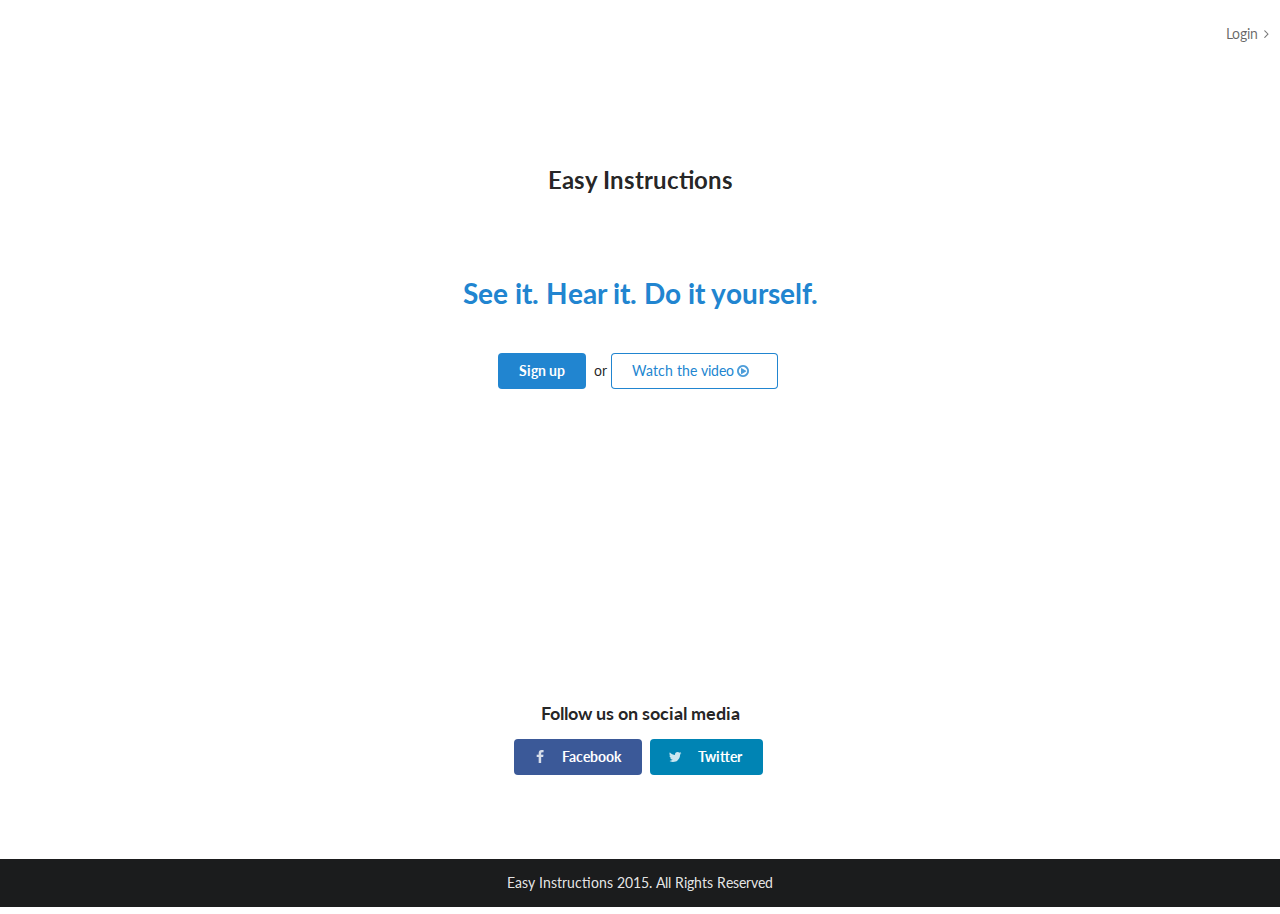
==== index.html @ 3724ee26 "added login and sign up and start page" ====
<!DOCTYPE html>
<html lang="en">

<head>
  <meta charset="UTF-8">
  <title>EasyInstructions | Under Construction</title>
  <link rel="stylesheet" href="assets/css/semantic.min.css">
  <link rel="stylesheet" href="assets/css/styles.css">
</head>

<body>
  <div id="wrapper">

    <header>
      <div class="ui text menu">
        <a href="login.html" class="ui right item">
          Login
          <i class="angle right icon"></i>
        </a>
      </div>
    </header>

    <section class="hero">
      <h2 class="ui center aligned header">
        Easy Instructions
      </h2>
      <h1 class="ui center aligned blue header space-top">See it. Hear it. Do it yourself.</h1>

      <div class="ui container center aligned space-top">
        <a class="ui blue button">Sign up</a> or
        <a class="ui blue basic button">Watch the video
          <i class="video play outline icon"></i>
        </a>
      </div>

    </section>

    <section class="SoMe ui center aligned header space-top">
      <h3 class="ui center aligned header">
        Follow us on social media
      </h3>
      <div class="ui container">
        <button class="ui facebook button">
          <i class="facebook icon"></i> Facebook
        </button>
        <button class="ui twitter button">
          <i class="twitter icon"></i> Twitter
        </button>
      </div>
    </section>

    <footer class="ui inverted vertical footer segment center aligned">
      <div class="ui container">
        Easy Instructions 2015. All Rights Reserved
      </div>
    </footer>

  </div>
  <script src="https://code.jquery.com/jquery-2.1.4.min.js"></script>
  <script src="assets/js/semantic.min.js"></script>
  <script src="assets/js/app.js"></script>
</body>

</html>
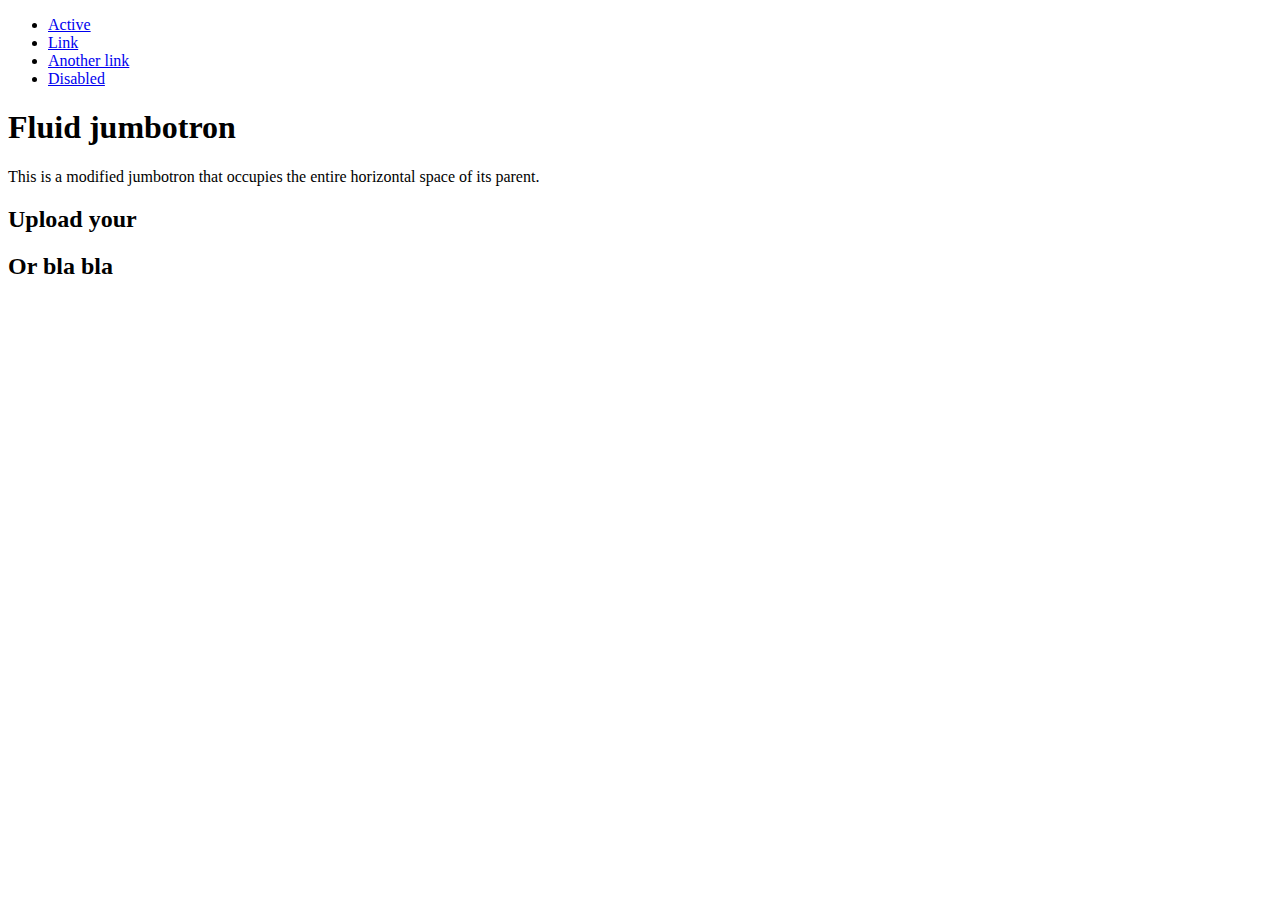
==== commit 9779814c: "Testing building with Bootstrap 4" ====
--- a/index.html
+++ b/index.html
@@ -2,63 +2,68 @@
 <html lang="en">
 
 <head>
-  <meta charset="UTF-8">
-  <title>EasyInstructions | Under Construction</title>
-  <link rel="stylesheet" href="assets/css/semantic.min.css">
-  <link rel="stylesheet" href="assets/css/styles.css">
+  <!-- Required meta tags always come first -->
+  <meta charset="utf-8">
+  <meta name="viewport" content="width=device-width, initial-scale=1, shrink-to-fit=no">
+  <meta http-equiv="x-ua-compatible" content="ie=edge">
+
+  <!-- Bootstrap CSS -->
+  <link rel="stylesheet" href="https://maxcdn.bootstrapcdn.com/bootstrap/4.0.0-alpha.2/css/bootstrap.min.css" integrity="sha384-y3tfxAZXuh4HwSYylfB+J125MxIs6mR5FOHamPBG064zB+AFeWH94NdvaCBm8qnd" crossorigin="anonymous">
 </head>
 
 <body>
-  <div id="wrapper">
+  <div class="container">
+    <nav>
+      <ul class="nav nav-tabs">
+        <li class="nav-item" data-toggle="tab">
+          <a class="nav-link active" href="#">Active</a>
+        </li>
+        <li class="nav-item" data-toggle="tab">
+          <a class="nav-link" href="#">Link</a>
+        </li>
+        <li class="nav-item" data-toggle="tab">
+          <a class="nav-link" href="#">Another link</a>
+        </li>
+        <li class="nav-item" data-toggle="tab">
+          <a class="nav-link disabled" href="#">Disabled</a>
+        </li>
+      </ul>
+    </nav>
 
-    <header>
-      <div class="ui text menu">
-        <a href="login.html" class="ui right item">
-          Login
-          <i class="angle right icon"></i>
-        </a>
+    <section class="jumbotron jumbotron-fluid">
+      <div class="container">
+        <h1 class="display-3">Fluid jumbotron</h1>
+        <p class="lead">This is a modified jumbotron that occupies the entire horizontal space of its parent.</p>
       </div>
-    </header>
+    </section>
 
-    <section class="hero">
-      <h2 class="ui center aligned header">
-        Easy Instructions
-      </h2>
-      <h1 class="ui center aligned blue header space-top">See it. Hear it. Do it yourself.</h1>
-
-      <div class="ui container center aligned space-top">
-        <a class="ui blue button">Sign up</a> or
-        <a class="ui blue basic button">Watch the video
-          <i class="video play outline icon"></i>
-        </a>
+    <section>
+      <div class="container">
+        <div class="row">
+          <div class="col-xs-12 col-md-6">
+            <h2>Upload your</h2>
+          </div>
+          <div class="col-xs-12 col-md-6">
+            <h2>Or bla bla</h2>
+          </div>
+        </div>
       </div>
 
     </section>
 
-    <section class="SoMe ui center aligned header space-top">
-      <h3 class="ui center aligned header">
-        Follow us on social media
-      </h3>
-      <div class="ui container">
-        <button class="ui facebook button">
-          <i class="facebook icon"></i> Facebook
-        </button>
-        <button class="ui twitter button">
-          <i class="twitter icon"></i> Twitter
-        </button>
-      </div>
+    <section>
+
     </section>
+  </div>
 
-    <footer class="ui inverted vertical footer segment center aligned">
-      <div class="ui container">
-        Easy Instructions 2015. All Rights Reserved
-      </div>
-    </footer>
 
-  </div>
-  <script src="https://code.jquery.com/jquery-2.1.4.min.js"></script>
-  <script src="assets/js/semantic.min.js"></script>
-  <script src="assets/js/app.js"></script>
+
+
+
+
+  <!-- jQuery first, then Bootstrap JS. -->
+  <script src="https://ajax.googleapis.com/ajax/libs/jquery/2.1.4/jquery.min.js"></script>
+  <script src="https://maxcdn.bootstrapcdn.com/bootstrap/4.0.0-alpha.2/js/bootstrap.min.js" integrity="sha384-vZ2WRJMwsjRMW/8U7i6PWi6AlO1L79snBrmgiDpgIWJ82z8eA5lenwvxbMV1PAh7" crossorigin="anonymous"></script>
 </body>
 
 </html>
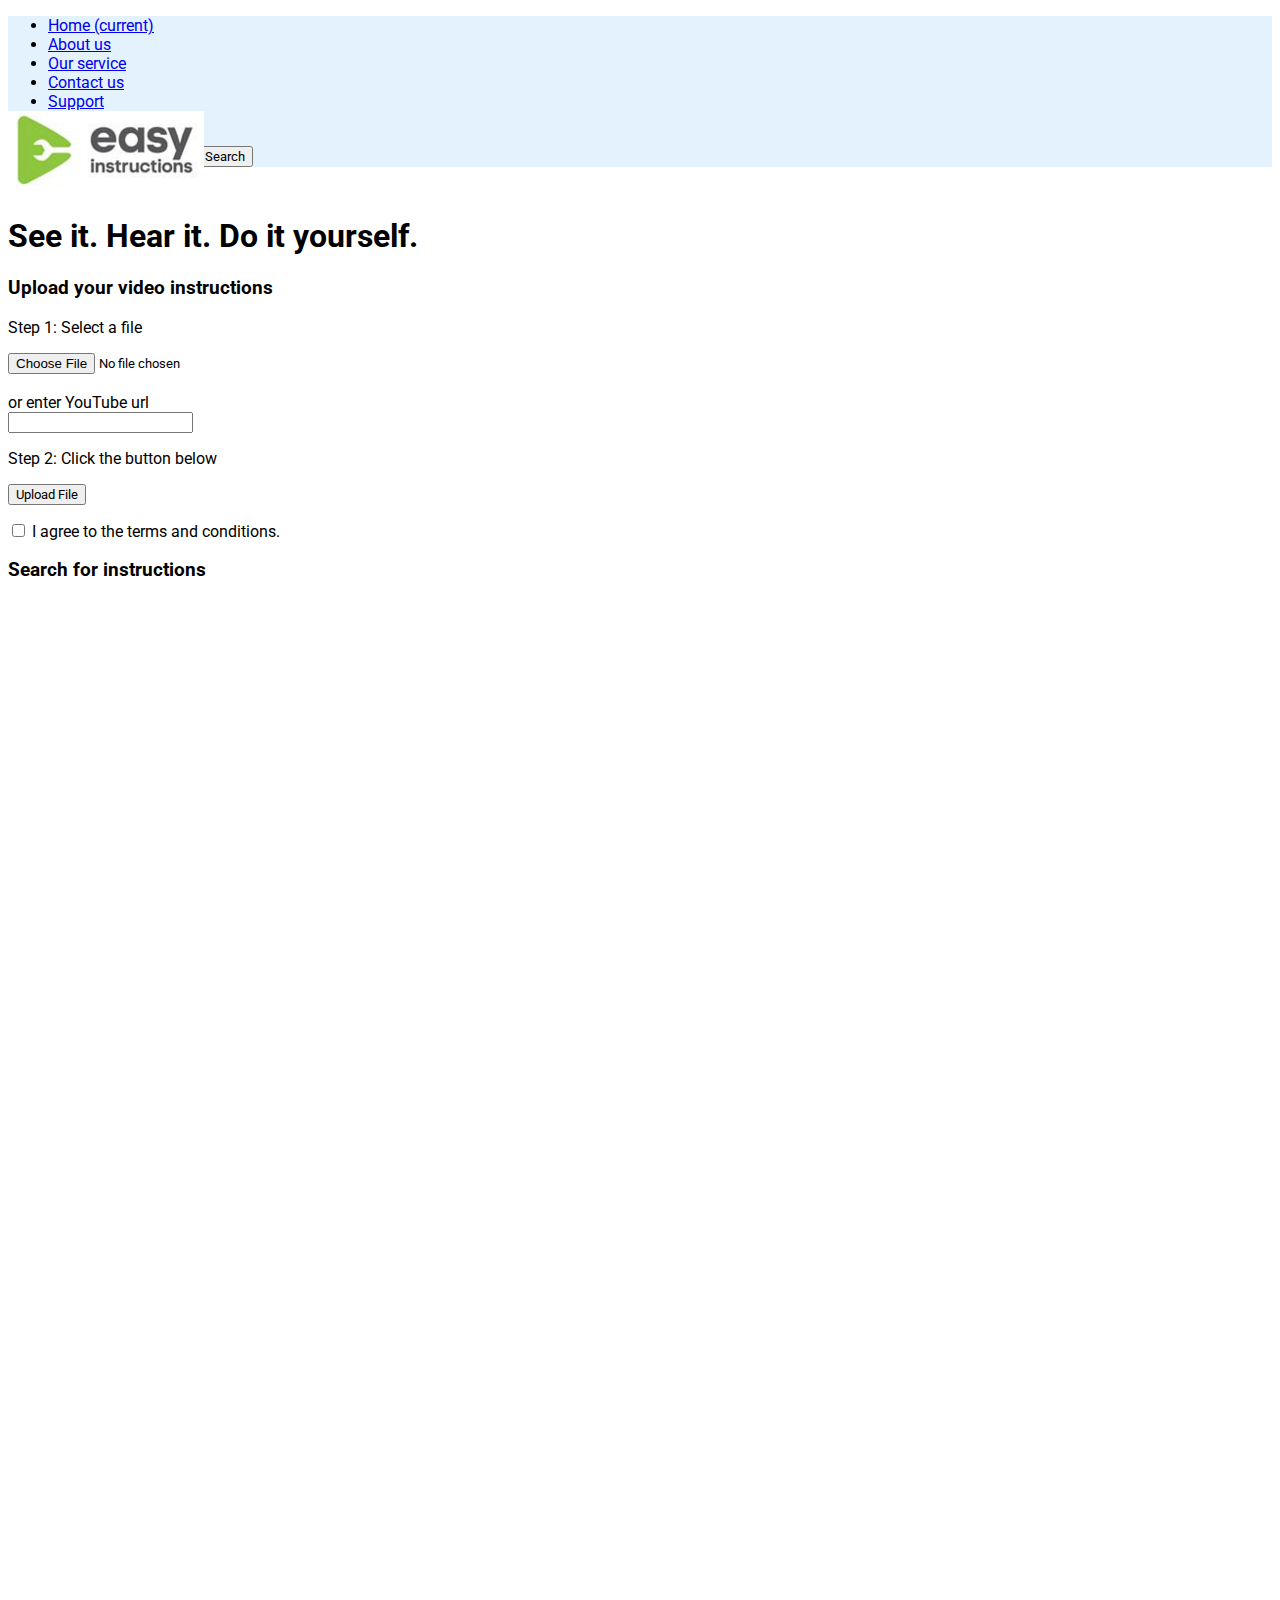
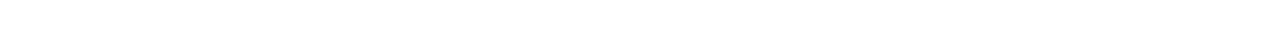
==== commit 1f3b55b9: "Index page half done. Upload your instrucitons section is ready" ====
--- a/index.html
+++ b/index.html
@@ -9,31 +9,73 @@
 
   <!-- Bootstrap CSS -->
   <link rel="stylesheet" href="https://maxcdn.bootstrapcdn.com/bootstrap/4.0.0-alpha.2/css/bootstrap.min.css" integrity="sha384-y3tfxAZXuh4HwSYylfB+J125MxIs6mR5FOHamPBG064zB+AFeWH94NdvaCBm8qnd" crossorigin="anonymous">
+
+  <!-- Google Roboto font -->
+  <link href='https://fonts.googleapis.com/css?family=Roboto' rel='stylesheet' type='text/css'>
+
+  <!-- Custom styles will be moved to separate file later -->
+  <style>
+    * {
+      font-family: 'Roboto', sans-serif!important;
+    }
+
+    .navbar {
+      background-color: #e3f2fd;
+    }
+
+    .inline-block {
+      display: inline-block;
+    }
+
+    #google_translate_element {
+      text-align: right;
+      margin-top: -3.5rem;
+      margin-right: 1rem;
+    }
+  </style>
+
 </head>
 
 <body>
   <div class="container">
-    <nav>
-      <ul class="nav nav-tabs">
-        <li class="nav-item" data-toggle="tab">
-          <a class="nav-link active" href="#">Active</a>
+    <nav class="navbar navbar-light bg-faded">
+      <ul class="nav navbar-nav">
+        <li class="nav-item active">
+          <a class="nav-link" href="#">Home <span class="sr-only">(current)</span></a>
         </li>
-        <li class="nav-item" data-toggle="tab">
-          <a class="nav-link" href="#">Link</a>
+        <li class="nav-item">
+          <a class="nav-link" href="#">About us</a>
         </li>
-        <li class="nav-item" data-toggle="tab">
-          <a class="nav-link" href="#">Another link</a>
+        <li class="nav-item">
+          <a class="nav-link" href="#">Our service</a>
         </li>
-        <li class="nav-item" data-toggle="tab">
-          <a class="nav-link disabled" href="#">Disabled</a>
+        <li class="nav-item">
+          <a class="nav-link" href="#">Contact us</a>
+        </li>
+        <li class="nav-item">
+          <a class="nav-link" href="#">Support</a>
+        </li>
+        <li class="nav-item">
+          <a class="nav-link" href="#">FAQ</a>
         </li>
       </ul>
+      <form class="form-inline pull-xs-right">
+        <input class="form-control" type="text" placeholder="Search">
+        <button class="btn btn-primary-outline" type="submit">Search</button>
+      </form>
     </nav>
 
+
+    <!-- HERO AREA -->
     <section class="jumbotron jumbotron-fluid">
       <div class="container">
-        <h1 class="display-3">Fluid jumbotron</h1>
-        <p class="lead">This is a modified jumbotron that occupies the entire horizontal space of its parent.</p>
+        <div class="row">
+          <div id="google_translate_element"></div>
+        </div>
+        <div class="row text-xs-center">
+          <img src="assets/img/logo.png" alt="Easy Instructions logo">
+          <h1 class="display-3 text-info">See it. Hear it. Do it yourself.</h1>
+        </div>
       </div>
     </section>
 
@@ -41,25 +83,101 @@
       <div class="container">
         <div class="row">
           <div class="col-xs-12 col-md-6">
-            <h2>Upload your</h2>
+            <h3 class="bg-info p-a-1">Upload your video instructions</h3>
+            <p>Step 1: Select a file</p>
+            <div>
+              <!-- <button class="btn btn-info-outline">Choose File</button> -->
+              <input type="file">
+              <br><br>
+              or enter YouTube url
+              <br>
+              <input type="text" class="form-control">
+              <br>
+            </div>
+            <p>Step 2: Click the button below</p>
+            <p>
+              <button class="btn btn-info">Upload File</button>
+            </p>
+            <label>
+              <input type="checkbox" class="">
+              I agree to the terms and conditions.
+            </label>
           </div>
           <div class="col-xs-12 col-md-6">
-            <h2>Or bla bla</h2>
+            <h3 class="bg-success p-a-1">Search for instructions</h3>
           </div>
         </div>
       </div>
-
     </section>
 
-    <section>
+    <br>
+    <br>
+    <br>
+    <br>
+    <br>
+    <br>
+    <br>
+    <br>
+    <br>
+    <br>
+    <br>
+    <br>
+    <br>
+    <br>
+    <br>
+    <br>
+    <br>
+    <br>
+    <br>
+    <br>
+    <br>
+    <br>
+    <br>
+    <br>
+    <br>
+    <br>
+    <br>
+    <br>
+    <br>
+    <br>
+    <br>
+    <br>
+    <br>
+    <br>
+    <br>
+    <br>
+    <br>
+    <br>
+    <br>
+    <br>
+    <br>
+    <br>
+    <br>
+    <br>
+    <br>
+    <br>
+    <br>
+    <br>
+    <br>
+    <br>
+    <br>
+    <br>
+    <br>
+    <br>
+    <br>
 
-    </section>
-  </div>
+  </div><!-- END OF MAIN CONTAINER -->
 
-
-
-
-
+  <!-- Google Translate API -->
+  <script type="text/javascript">
+    function googleTranslateElementInit() {
+      new google.translate.TranslateElement({
+        pageLanguage: 'en',
+        layout: google.translate.TranslateElement.InlineLayout.SIMPLE
+      }, 'google_translate_element');
+    }
+  </script>
+  <script type="text/javascript" src="//translate.google.com/translate_a/element.js?cb=googleTranslateElementInit"></script>
 
   <!-- jQuery first, then Bootstrap JS. -->
   <script src="https://ajax.googleapis.com/ajax/libs/jquery/2.1.4/jquery.min.js"></script>
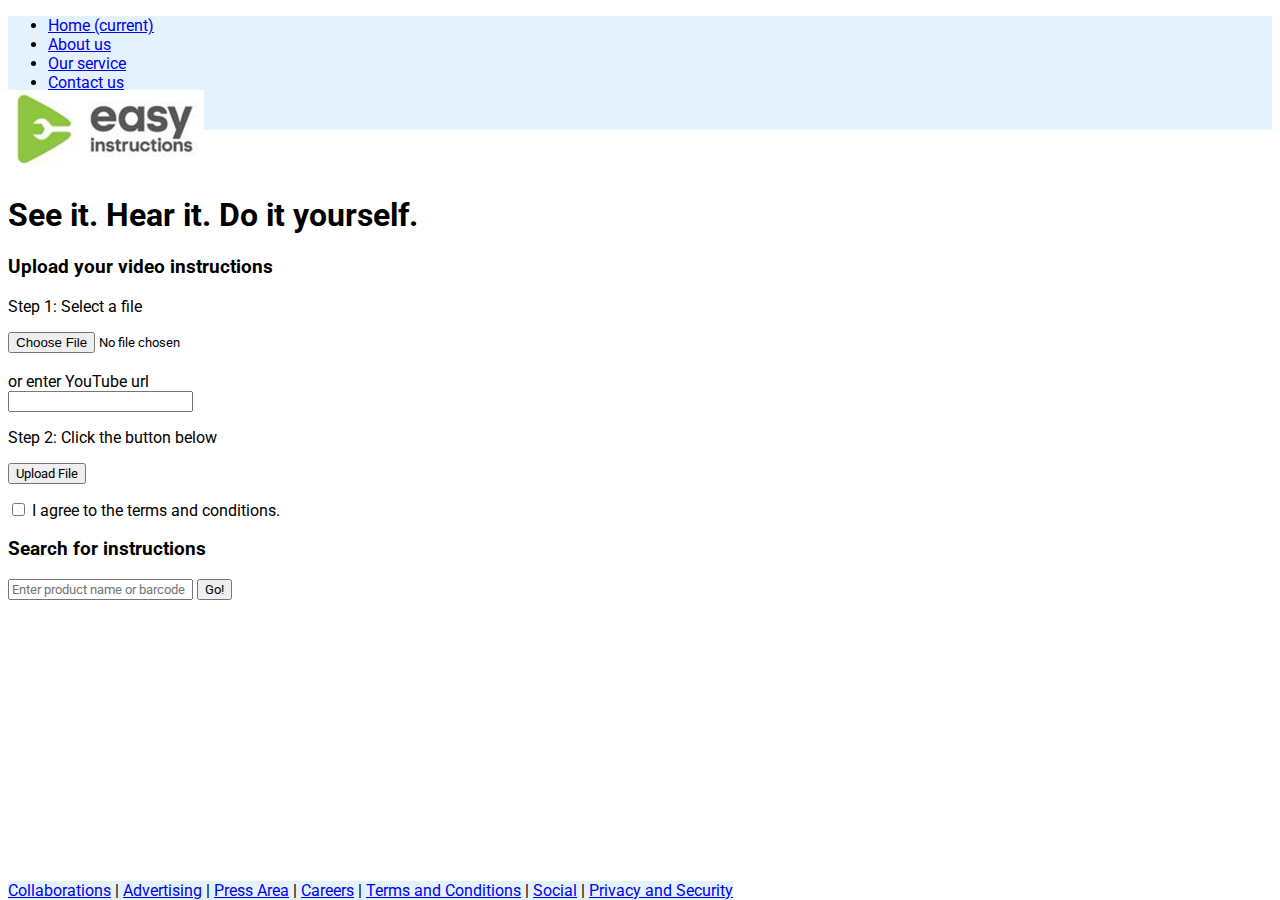
==== commit 9b7b0e7a: "Added Google Analytics and Google Translate" ====
--- a/index.html
+++ b/index.html
@@ -15,30 +15,61 @@
 
   <!-- Custom styles will be moved to separate file later -->
   <style>
+    /*ADD ROBOTO FONT TO ALL ELEMENTS*/
+
     * {
       font-family: 'Roboto', sans-serif!important;
     }
+    /*NAV STYLES*/
 
     .navbar {
       background-color: #e3f2fd;
     }
-
-    .inline-block {
-      display: inline-block;
-    }
+    /*GOOGLE TRANSLATE API POSITIONING*/
 
     #google_translate_element {
       text-align: right;
       margin-top: -3.5rem;
       margin-right: 1rem;
     }
+    /* Sticky footer styles */
+
+    html {
+      position: relative;
+      min-height: 100%;
+    }
+
+    .footer {
+      position: absolute;
+      bottom: 0;
+      background-color: #e3f2fd;
+      /*width: 100%;*/
+    }
   </style>
+
+  <!-- GOOGLE ANALYTICS -->
+  <script>
+    (function(i, s, o, g, r, a, m) {
+      i['GoogleAnalyticsObject'] = r;
+      i[r] = i[r] || function() {
+        (i[r].q = i[r].q || []).push(arguments)
+      }, i[r].l = 1 * new Date();
+      a = s.createElement(o),
+        m = s.getElementsByTagName(o)[0];
+      a.async = 1;
+      a.src = g;
+      m.parentNode.insertBefore(a, m)
+    })(window, document, 'script', '//www.google-analytics.com/analytics.js', 'ga');
+
+    ga('create', 'UA-43588334-4', 'auto');
+    ga('send', 'pageview');
+  </script>
 
 </head>
 
 <body>
   <div class="container">
-    <nav class="navbar navbar-light bg-faded">
+    <nav class="navbar bg-faded">
       <ul class="nav navbar-nav">
         <li class="nav-item active">
           <a class="nav-link" href="#">Home <span class="sr-only">(current)</span></a>
@@ -59,10 +90,10 @@
           <a class="nav-link" href="#">FAQ</a>
         </li>
       </ul>
-      <form class="form-inline pull-xs-right">
+      <!-- <form class="form-inline pull-xs-right">
         <input class="form-control" type="text" placeholder="Search">
         <button class="btn btn-primary-outline" type="submit">Search</button>
-      </form>
+      </form> -->
     </nav>
 
 
@@ -79,6 +110,7 @@
       </div>
     </section>
 
+    <!-- MAIN INDEX SECTION -->
     <section>
       <div class="container">
         <div class="row">
@@ -88,8 +120,8 @@
             <div>
               <!-- <button class="btn btn-info-outline">Choose File</button> -->
               <input type="file">
-              <br><br>
-              or enter YouTube url
+              <br>
+              <br> or enter YouTube url
               <br>
               <input type="text" class="form-control">
               <br>
@@ -99,74 +131,41 @@
               <button class="btn btn-info">Upload File</button>
             </p>
             <label>
-              <input type="checkbox" class="">
-              I agree to the terms and conditions.
+              <input type="checkbox"> I agree to the terms and conditions.
             </label>
           </div>
           <div class="col-xs-12 col-md-6">
             <h3 class="bg-success p-a-1">Search for instructions</h3>
+            <div class="input-group">
+              <input type="text" class="form-control" placeholder="Enter product name or barcode">
+              <span class="input-group-btn">
+                <button class="btn btn-info-outline" type="button">Go!</button>
+              </span>
+            </div>
           </div>
         </div>
       </div>
     </section>
 
-    <br>
-    <br>
-    <br>
-    <br>
-    <br>
-    <br>
-    <br>
-    <br>
-    <br>
-    <br>
-    <br>
-    <br>
-    <br>
-    <br>
-    <br>
-    <br>
-    <br>
-    <br>
-    <br>
-    <br>
-    <br>
-    <br>
-    <br>
-    <br>
-    <br>
-    <br>
-    <br>
-    <br>
-    <br>
-    <br>
-    <br>
-    <br>
-    <br>
-    <br>
-    <br>
-    <br>
-    <br>
-    <br>
-    <br>
-    <br>
-    <br>
-    <br>
-    <br>
-    <br>
-    <br>
-    <br>
-    <br>
-    <br>
-    <br>
-    <br>
-    <br>
-    <br>
-    <br>
-    <br>
-    <br>
+    <footer class="footer">
+      <div class="container text-muted p-y-1">
+        <div class="row">
+          <div class="col-xs-12">
+            <a href="#">Collaborations</a> |
+            <a href="#">Advertising</a> |
+            <a href="#">Press Area</a> |
+            <a href="#">Careers</a> |
+            <a href="#">Terms and Conditions</a> |
+            <a href="#">Social</a> |
+            <a href="#">Privacy and Security</a>
+          </div>
+        </div>
+      </div>
+    </footer>
 
-  </div><!-- END OF MAIN CONTAINER -->
+
+  </div>
+  <!-- END OF MAIN CONTAINER -->
 
   <!-- Google Translate API -->
   <script type="text/javascript">
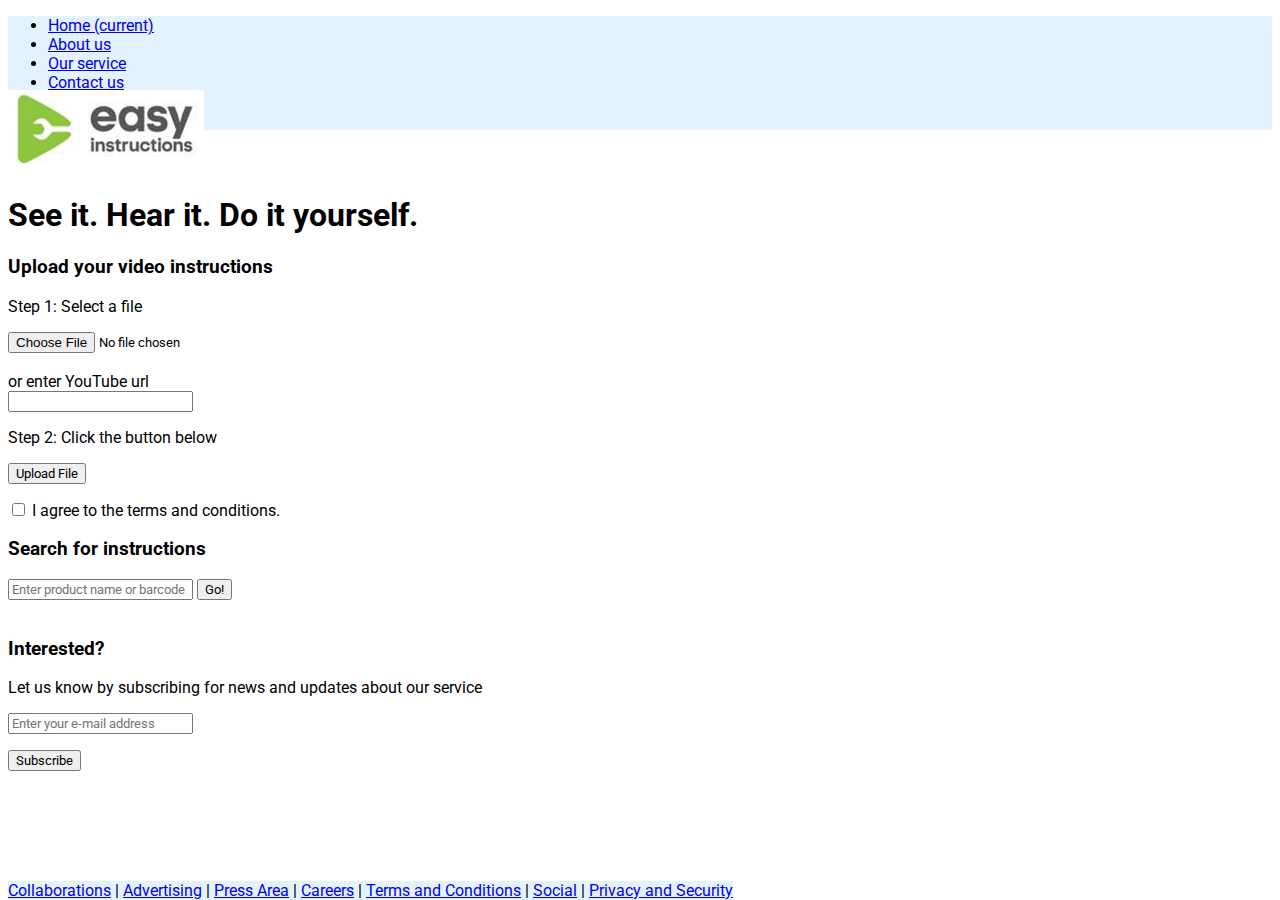
==== commit 71180894: "Added the basic things to get the subscriptions ready and a recaptcha box is being prepared" ====
--- a/index.html
+++ b/index.html
@@ -64,6 +64,9 @@
     ga('create', 'UA-43588334-4', 'auto');
     ga('send', 'pageview');
   </script>
+
+  <!-- reCAPTCHA -->
+  <script src='https://www.google.com/recaptcha/api.js'></script>
 
 </head>
 
@@ -142,6 +145,18 @@
                 <button class="btn btn-info-outline" type="button">Go!</button>
               </span>
             </div>
+            <br>
+            <h3 class="bg-success p-a-1">Interested?</h3>
+            <p>Let us know by subscribing for news and updates about our service</p>
+            <div>
+              <!-- <button class="btn btn-info-outline">Choose File</button> -->
+              <input type="text" class="form-control" placeholder="Enter your e-mail address">
+              <br>
+            </div>
+            <div class="g-recaptcha" data-sitekey="6Lcl5hQTAAAAABxSlsL3ymggHj5IWXFI0RRn_La9"></div>
+            <p>
+              <button class="btn btn-info">Subscribe</button>
+            </p>
           </div>
         </div>
       </div>
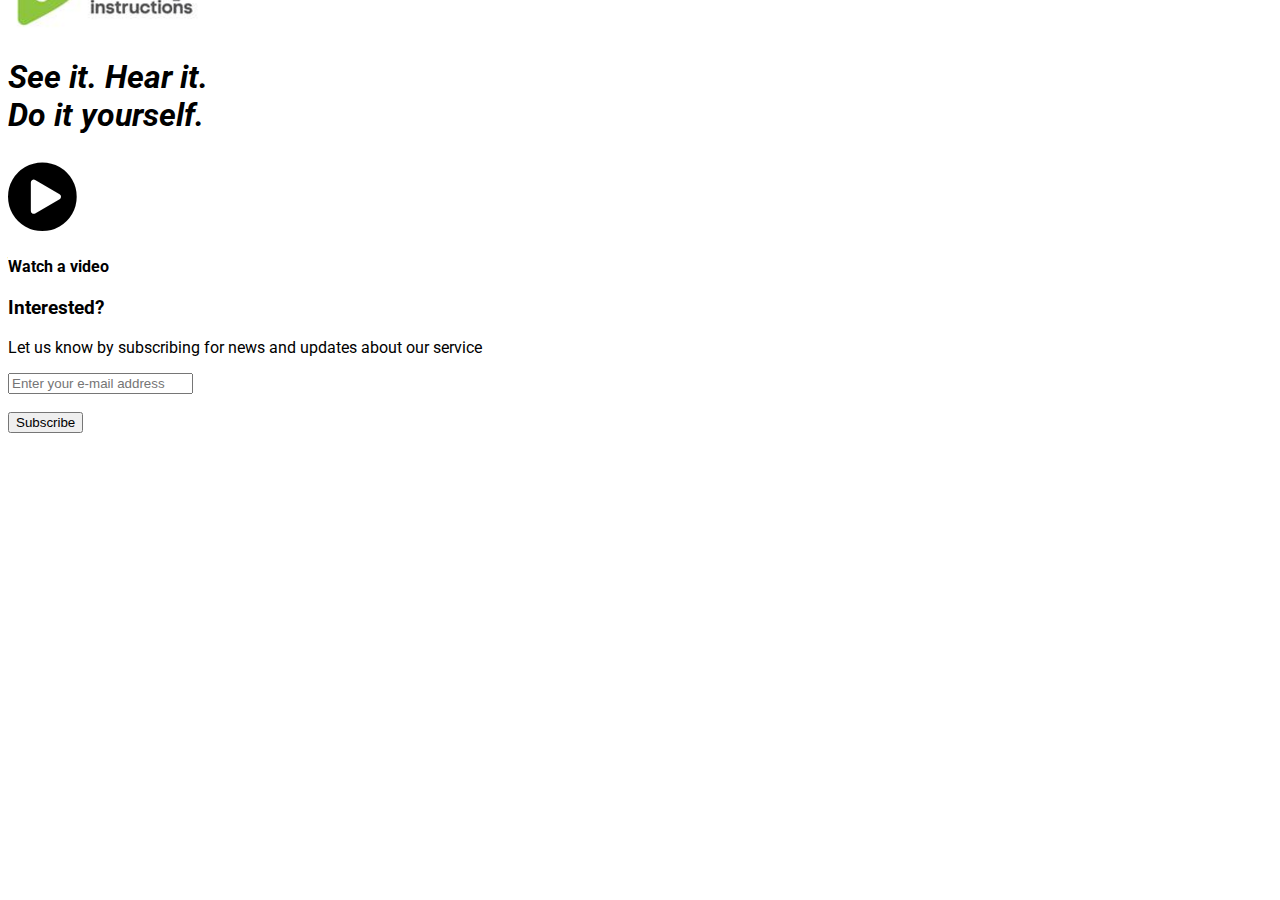
==== commit cfcb0604: "reverted to more simple landing page" ====
--- a/index.html
+++ b/index.html
@@ -7,45 +7,20 @@
   <meta name="viewport" content="width=device-width, initial-scale=1, shrink-to-fit=no">
   <meta http-equiv="x-ua-compatible" content="ie=edge">
 
+  <!-- Google Roboto font -->
+  <link href='https://fonts.googleapis.com/css?family=Roboto' rel='stylesheet' type='text/css'>
+
+  <!-- Font Awesome -->
+  <link rel="stylesheet" href="https://maxcdn.bootstrapcdn.com/font-awesome/4.5.0/css/font-awesome.min.css">
+
   <!-- Bootstrap CSS -->
   <link rel="stylesheet" href="https://maxcdn.bootstrapcdn.com/bootstrap/4.0.0-alpha.2/css/bootstrap.min.css" integrity="sha384-y3tfxAZXuh4HwSYylfB+J125MxIs6mR5FOHamPBG064zB+AFeWH94NdvaCBm8qnd" crossorigin="anonymous">
 
-  <!-- Google Roboto font -->
-  <link href='https://fonts.googleapis.com/css?family=Roboto' rel='stylesheet' type='text/css'>
+  <!-- CUSTOM STYLES -->
+  <link rel="stylesheet" href="assets/css/main.css">
 
-  <!-- Custom styles will be moved to separate file later -->
-  <style>
-    /*ADD ROBOTO FONT TO ALL ELEMENTS*/
-
-    * {
-      font-family: 'Roboto', sans-serif!important;
-    }
-    /*NAV STYLES*/
-
-    .navbar {
-      background-color: #e3f2fd;
-    }
-    /*GOOGLE TRANSLATE API POSITIONING*/
-
-    #google_translate_element {
-      text-align: right;
-      margin-top: -3.5rem;
-      margin-right: 1rem;
-    }
-    /* Sticky footer styles */
-
-    html {
-      position: relative;
-      min-height: 100%;
-    }
-
-    .footer {
-      position: absolute;
-      bottom: 0;
-      background-color: #e3f2fd;
-      /*width: 100%;*/
-    }
-  </style>
+  <!-- Including jQuery for the functions on site-->
+  <script src="https://ajax.googleapis.com/ajax/libs/jquery/2.1.4/jquery.min.js"></script>
 
   <!-- GOOGLE ANALYTICS -->
   <script>
@@ -68,116 +43,86 @@
   <!-- reCAPTCHA -->
   <script src='https://www.google.com/recaptcha/api.js'></script>
 
+  <!-- Functions for this page -->
+  <script src='assets/js/index_functions.js'></script>
+
 </head>
 
 <body>
+
+  <!-- LOGIN WITH FACEBOOK -->
+  <div id="fb-root"></div>
+  <script>
+    window.fbAsyncInit = function() {
+      FB.init({
+        appId: '1022328894490147',
+        xfbml: true,
+        version: 'v2.5'
+      });
+    };
+
+    (function(d, s, id) {
+      var js, fjs = d.getElementsByTagName(s)[0];
+      if (d.getElementById(id)) {
+        return;
+      }
+      js = d.createElement(s);
+      js.id = id;
+      js.src = "//connect.facebook.net/en_US/sdk.js";
+      fjs.parentNode.insertBefore(js, fjs);
+    }(document, 'script', 'facebook-jssdk'));
+  </script>
+
   <div class="container">
-    <nav class="navbar bg-faded">
-      <ul class="nav navbar-nav">
-        <li class="nav-item active">
-          <a class="nav-link" href="#">Home <span class="sr-only">(current)</span></a>
-        </li>
-        <li class="nav-item">
-          <a class="nav-link" href="#">About us</a>
-        </li>
-        <li class="nav-item">
-          <a class="nav-link" href="#">Our service</a>
-        </li>
-        <li class="nav-item">
-          <a class="nav-link" href="#">Contact us</a>
-        </li>
-        <li class="nav-item">
-          <a class="nav-link" href="#">Support</a>
-        </li>
-        <li class="nav-item">
-          <a class="nav-link" href="#">FAQ</a>
-        </li>
-      </ul>
-      <!-- <form class="form-inline pull-xs-right">
-        <input class="form-control" type="text" placeholder="Search">
-        <button class="btn btn-primary-outline" type="submit">Search</button>
-      </form> -->
-    </nav>
-
-
     <!-- HERO AREA -->
-    <section class="jumbotron jumbotron-fluid">
+    <section class="jumbotron jumbotron-fluid m-b-0">
       <div class="container">
         <div class="row">
           <div id="google_translate_element"></div>
         </div>
-        <div class="row text-xs-center">
-          <img src="assets/img/logo.png" alt="Easy Instructions logo">
-          <h1 class="display-3 text-info">See it. Hear it. Do it yourself.</h1>
+        <div class="row m-t-1">
+          <div class="col-xs-12 col-md-3 text-xs-center text-md-left">
+            <img id="logo" src="assets/img/logo.png" alt="Easy Instructions logo">
+          </div>
+          <div class="col-xs-12 col-md-6 text-xs-center">
+            <h1 class="display-3 text-info" style="font-style: italic">See it. Hear it. <br> Do it yourself.</h1>
+          </div>
+        </div>
+        <div class="row text-xs-center p-t-2">
+          <a id="play-video" href="#">
+            <i class="fa fa-play-circle fa-5x"></i>
+          </a>
+        </div>
+        <div class="row text-xs-center p-t-1">
+          <h4>Watch a video</h4>
+        </div>
+        <div class="row text-xs-center m-t-2">
+          <iframe id="video" width="420" height="315" src="//www.youtube.com/embed/jI2EcRXR7RU?rel=0" frameborder="0" allowfullscreen style="display:none"></iframe>
         </div>
       </div>
     </section>
 
-    <!-- MAIN INDEX SECTION -->
     <section>
       <div class="container">
-        <div class="row">
-          <div class="col-xs-12 col-md-6">
-            <h3 class="bg-info p-a-1">Upload your video instructions</h3>
-            <p>Step 1: Select a file</p>
-            <div>
-              <!-- <button class="btn btn-info-outline">Choose File</button> -->
-              <input type="file">
-              <br>
-              <br> or enter YouTube url
-              <br>
-              <input type="text" class="form-control">
+        <div class="row text-xs-center">
+          <h3 class="col-xs-12 p-a-1">Interested?</h3>
+          <div class="col-xs-12 col-md-offset-3 col-md-6 text-xs-left m-t-2">
+            <p>Let us know by subscribing for news and updates about our service</p>
+            <div class="subscribe_msg hidden"></div>
+            <div class="subscribe_form">
+              <form action="" method="post">
+                <input type="text" class="form-control" id="email_address" placeholder="Enter your e-mail address">
+                <br>
+                <div class="g-recaptcha" data-sitekey="6Lcl5hQTAAAAABxSlsL3ymggHj5IWXFI0RRn_La9"></div>
+                <br>
+                <input class="btn btn-info btn-block subscribe_btn" type="submit" value="Subscribe">
+              </form>
               <br>
             </div>
-            <p>Step 2: Click the button below</p>
-            <p>
-              <button class="btn btn-info">Upload File</button>
-            </p>
-            <label>
-              <input type="checkbox"> I agree to the terms and conditions.
-            </label>
-          </div>
-          <div class="col-xs-12 col-md-6">
-            <h3 class="bg-success p-a-1">Search for instructions</h3>
-            <div class="input-group">
-              <input type="text" class="form-control" placeholder="Enter product name or barcode">
-              <span class="input-group-btn">
-                <button class="btn btn-info-outline" type="button">Go!</button>
-              </span>
-            </div>
-            <br>
-            <h3 class="bg-success p-a-1">Interested?</h3>
-            <p>Let us know by subscribing for news and updates about our service</p>
-            <div>
-              <!-- <button class="btn btn-info-outline">Choose File</button> -->
-              <input type="text" class="form-control" placeholder="Enter your e-mail address">
-              <br>
-            </div>
-            <div class="g-recaptcha" data-sitekey="6Lcl5hQTAAAAABxSlsL3ymggHj5IWXFI0RRn_La9"></div>
-            <p>
-              <button class="btn btn-info">Subscribe</button>
-            </p>
           </div>
         </div>
       </div>
     </section>
-
-    <footer class="footer">
-      <div class="container text-muted p-y-1">
-        <div class="row">
-          <div class="col-xs-12">
-            <a href="#">Collaborations</a> |
-            <a href="#">Advertising</a> |
-            <a href="#">Press Area</a> |
-            <a href="#">Careers</a> |
-            <a href="#">Terms and Conditions</a> |
-            <a href="#">Social</a> |
-            <a href="#">Privacy and Security</a>
-          </div>
-        </div>
-      </div>
-    </footer>
-
 
   </div>
   <!-- END OF MAIN CONTAINER -->
@@ -193,8 +138,7 @@
   </script>
   <script type="text/javascript" src="//translate.google.com/translate_a/element.js?cb=googleTranslateElementInit"></script>
 
-  <!-- jQuery first, then Bootstrap JS. -->
-  <script src="https://ajax.googleapis.com/ajax/libs/jquery/2.1.4/jquery.min.js"></script>
+  <!-- Bootstrap JS. -->
   <script src="https://maxcdn.bootstrapcdn.com/bootstrap/4.0.0-alpha.2/js/bootstrap.min.js" integrity="sha384-vZ2WRJMwsjRMW/8U7i6PWi6AlO1L79snBrmgiDpgIWJ82z8eA5lenwvxbMV1PAh7" crossorigin="anonymous"></script>
 </body>
 
--- a/assets/css/main.css
+++ b/assets/css/main.css
@@ -0,0 +1,35 @@
+/*ADD ROBOTO FONT TO ALL ELEMENTS*/
+
+h1, h2, h3, h4, h5, h6, p {
+  font-family: 'Roboto', sans-serif;
+}
+/*NAV STYLES*/
+
+.navbar {
+  background-color: #e3f2fd;
+}
+/*GOOGLE TRANSLATE API POSITIONING*/
+
+#google_translate_element {
+  text-align: right;
+  margin-top: -3.5rem;
+  margin-right: 1rem;
+}
+/* Sticky footer styles */
+
+html {
+  position: relative;
+  min-height: 100%;
+}
+
+.footer {
+  background-color: #e3f2fd;
+}
+
+.jumbotron {
+  background-color: #fff;
+}
+
+#play-video {
+  color: #000;
+}
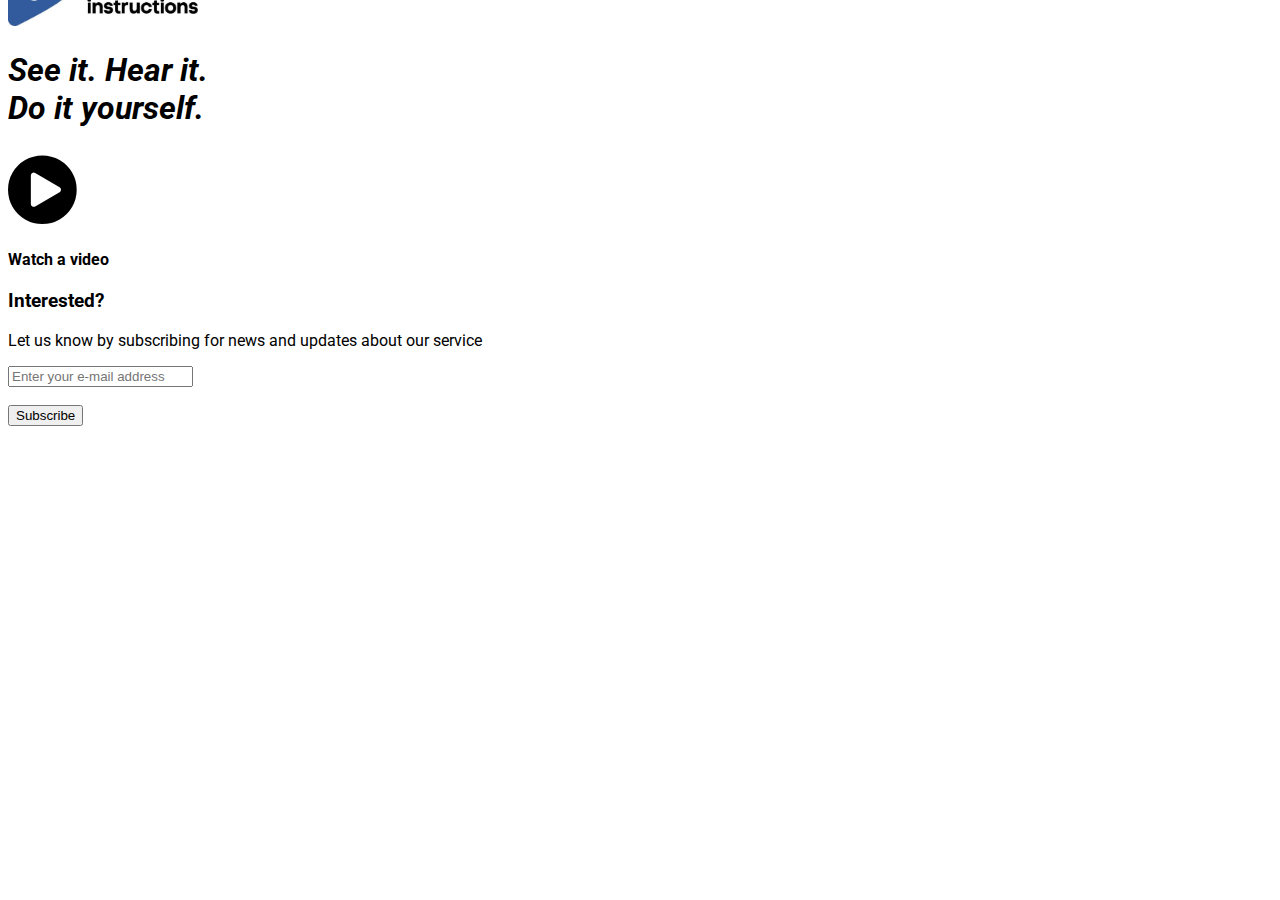
==== commit e87e2dab: "updated logo and video ID" ====
--- a/index.html
+++ b/index.html
@@ -46,6 +46,19 @@
   <!-- Functions for this page -->
   <script src='assets/js/index_functions.js'></script>
 
+  <script>
+    $(document).ready(function () {
+      $('#play-video').on('click', function(ev) {
+
+        $("#video").show();
+        $("#video")[0].src += "&autoplay=1";
+        ev.preventDefault();
+      });
+
+      subscribeClick();
+    });
+  </script>
+
 </head>
 
 <body>
@@ -80,11 +93,13 @@
         <div class="row">
           <div id="google_translate_element"></div>
         </div>
+        <div class="row text-left m-t-1">
+          <img id="logo" src="assets/img/logo.jpg" alt="Easy Instructions logo" width="15%">
+        </div>
         <div class="row m-t-1">
-          <div class="col-xs-12 col-md-3 text-xs-center text-md-left">
-            <img id="logo" src="assets/img/logo.png" alt="Easy Instructions logo">
-          </div>
-          <div class="col-xs-12 col-md-6 text-xs-center">
+          <!-- <div class="col-xs-12 col-md-3 text-xs-center text-md-left">
+          </div> -->
+          <div class="col-xs-12 text-xs-center">
             <h1 class="display-3 text-info" style="font-style: italic">See it. Hear it. <br> Do it yourself.</h1>
           </div>
         </div>
@@ -97,13 +112,13 @@
           <h4>Watch a video</h4>
         </div>
         <div class="row text-xs-center m-t-2">
-          <iframe id="video" width="420" height="315" src="//www.youtube.com/embed/jI2EcRXR7RU?rel=0" frameborder="0" allowfullscreen style="display:none"></iframe>
+          <iframe id="video" width="420" height="315" src="//www.youtube.com/embed/pDsfX80U-98?rel=0" frameborder="0" allowfullscreen style="display:none"></iframe>
         </div>
       </div>
     </section>
 
     <section>
-      <div class="container">
+      <div class="container p-b-3">
         <div class="row text-xs-center">
           <h3 class="col-xs-12 p-a-1">Interested?</h3>
           <div class="col-xs-12 col-md-offset-3 col-md-6 text-xs-left m-t-2">
@@ -112,9 +127,9 @@
             <div class="subscribe_form">
               <form action="" method="post">
                 <input type="text" class="form-control" id="email_address" placeholder="Enter your e-mail address">
-                <br>
+                <br/>
                 <div class="g-recaptcha" data-sitekey="6Lcl5hQTAAAAABxSlsL3ymggHj5IWXFI0RRn_La9"></div>
-                <br>
+                <br/>
                 <input class="btn btn-info btn-block subscribe_btn" type="submit" value="Subscribe">
               </form>
               <br>
